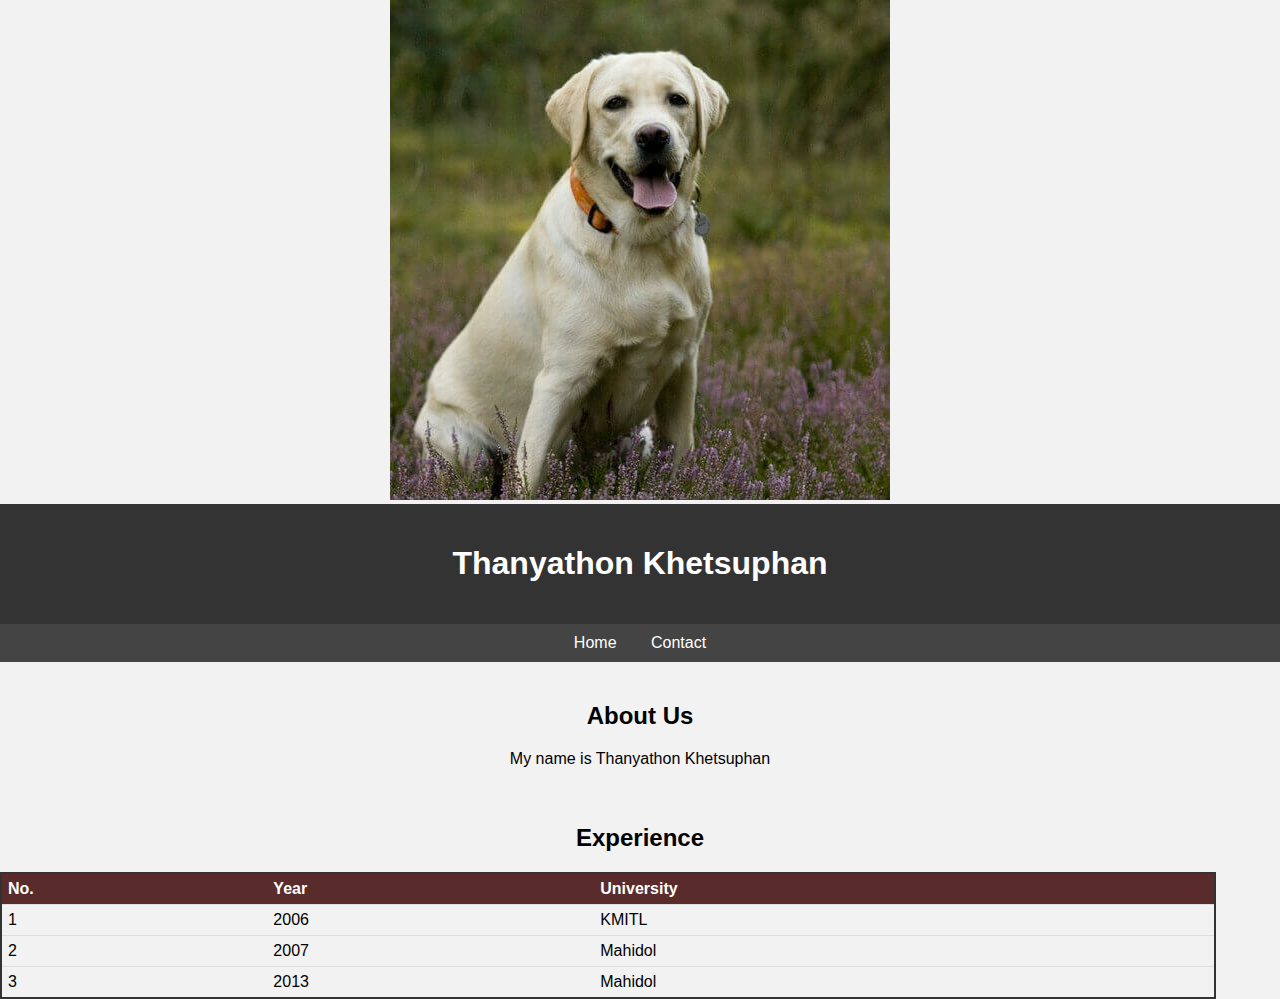
==== index.html @ 6340ae75 "Update and rename Index.html to index.html" ====
<!DOCTYPE html>
<html lang="en">
<head>
    <meta charset="UTF-8">
    <meta name="viewport" content="width=device-width, initial-scale=1.0">
    <title>My Home Page</title>
    <style>
        body {
            font-family: Arial, sans-serif;
            margin: 0;
            padding: 0;
            background-color: #f2f2f2;
        }
        header {
            background-color: #333;
            color: #fff;
            padding: 20px;
            text-align: center;
        }
        nav {
            background-color: #444;
            color: #fff;
            padding: 10px 0;
            text-align: center;
        }
        nav a {
            color: #fff;
            text-decoration: none;
            padding: 0 15px;
        }
        nav a:hover {
            background-color: #555;
        }
        section {
            padding: 20px;
            text-align: center;
        }
        footer {
            background-color: #333;
            color: #fff;
            padding: 10px 0;
            text-align: center;
            position: fixed;
            bottom: 0;
            width: 100%;
        }
    </style>
    
</head>
<body>
    <img src="Profile.jpg" alt="width: 20%; height:auto;">
    <style>
        body {
            margin: 0;
            padding: 0;
            text-align: center;
        }
        .centered-image {
            display: inline-block;
        }
    </style>
<header>
    <h1>Thanyathon Khetsuphan</h1>
</header>

<nav>
    <a href="https://mahidol.ac.th/">Home</a>
    <a href="contact.html">Contact</a>
</nav>

<section>
    <h2>About Us</h2>
    <p>My name is Thanyathon Khetsuphan</p>
</section>
        
             

<h2>Experience</h2>
<html lang="en">
<head>
    <meta charset="UTF-8">
    <meta name="viewport" content="width=device-width, initial-scale=1.0">
    <title>Styled HTML Table</title>
    <style>
        
        
         table {
            width: 95%;
            border-collapse: collapse;
            border: 2px solid #333;
         }
        .table-container {
            width: 100%;           
        }
        th, td {
            padding: 6px;
            text-align: left;
            border-bottom: 1px solid #ddd;
        }
        th {
            background-color: #471414e5;
            color: white;
        }
        tr:nth-child(even) {
            background-color: #f2f2f2;
        }
        tr:hover {
            background-color: #ddd;
        }
    </style>
</head>
<body>

<table>
    <thead>
        <tr>
            <th>No.</th>
            <th>Year</th>
            <th>University</th>
        </tr>
    </thead>
    <tbody>
        <tr>
            <td>1</td>
            <td>2006</td>
            <td>KMITL</td>
        </tr>
        <tr>
            <td>2</td>
            <td>2007</td>
            <td>Mahidol</td>
        </tr>
        <tr>
            <td>3</td>
            <td>2013</td>
            <td>Mahidol</td>
        </tr>
    </tbody>
</table>
</section>

</body>
</html>
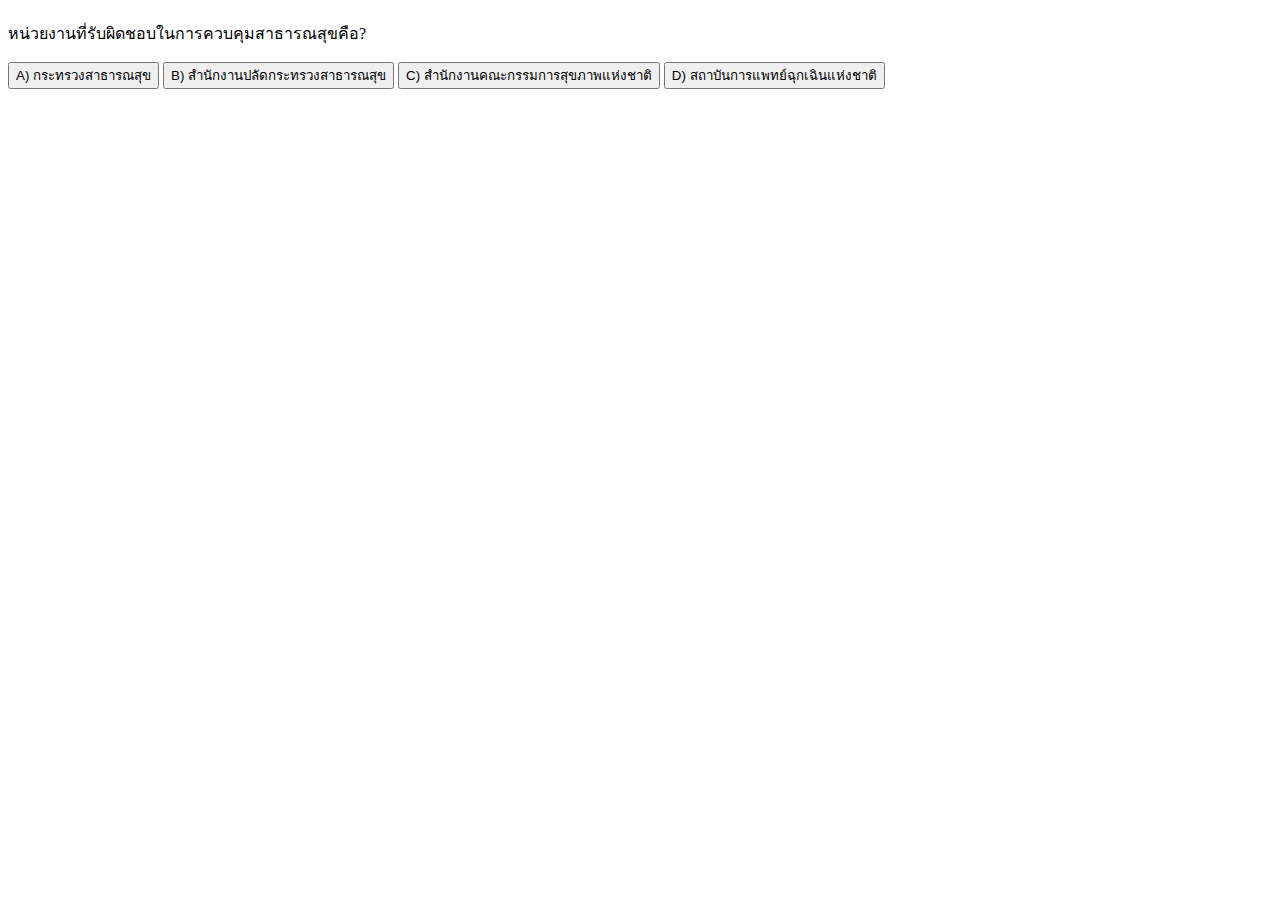
==== commit b45eabb2: "Add files via upload" ====
--- a/index.html
+++ b/index.html
@@ -1,143 +1,22 @@
 <!DOCTYPE html>
 <html lang="en">
 <head>
-    <meta charset="UTF-8">
-    <meta name="viewport" content="width=device-width, initial-scale=1.0">
-    <title>My Home Page</title>
-    <style>
-        body {
-            font-family: Arial, sans-serif;
-            margin: 0;
-            padding: 0;
-            background-color: #f2f2f2;
-        }
-        header {
-            background-color: #333;
-            color: #fff;
-            padding: 20px;
-            text-align: center;
-        }
-        nav {
-            background-color: #444;
-            color: #fff;
-            padding: 10px 0;
-            text-align: center;
-        }
-        nav a {
-            color: #fff;
-            text-decoration: none;
-            padding: 0 15px;
-        }
-        nav a:hover {
-            background-color: #555;
-        }
-        section {
-            padding: 20px;
-            text-align: center;
-        }
-        footer {
-            background-color: #333;
-            color: #fff;
-            padding: 10px 0;
-            text-align: center;
-            position: fixed;
-            bottom: 0;
-            width: 100%;
-        }
-    </style>
-    
+   <meta charset="UTF-8">
+   <meta name="viewport" content="width=device-width, initial-scale=1.0">
+   <title>ระบบข้อสอบอย่างง่าย Simple Quiz</title>
+   <link rel="stylesheet" href="styles.css">
 </head>
 <body>
-    <img src="Profile.jpg" alt="width: 20%; height:auto;">
-    <style>
-        body {
-            margin: 0;
-            padding: 0;
-            text-align: center;
-        }
-        .centered-image {
-            display: inline-block;
-        }
-    </style>
-<header>
-    <h1>Thanyathon Khetsuphan</h1>
-</header>
+   <div class="quiz-container">
+       <h1></h1>
+       <p id="question">หน่วยงานที่รับผิดชอบในการควบคุมสาธารณสุขคือ?</p>
+       <button class="button" onclick="checkAnswer('a')">A) กระทรวงสาธารณสุข</button>
+       <button class="button" onclick="checkAnswer('b')">B) สำนักงานปลัดกระทรวงสาธารณสุข</button>
+       <button class="button" onclick="checkAnswer('c')">C) สำนักงานคณะกรรมการสุขภาพแห่งชาติ</button>
+       <button class="button" onclick="checkAnswer('d')">D) สถาบันการแพทย์ฉุกเฉินแห่งชาติ</button>
+       <p id="result"></p>
+       <p id="summary"></p>
+   </div>
 
-<nav>
-    <a href="https://mahidol.ac.th/">Home</a>
-    <a href="contact.html">Contact</a>
-</nav>
-
-<section>
-    <h2>About Us</h2>
-    <p>My name is Thanyathon Khetsuphan</p>
-</section>
-        
-             
-
-<h2>Experience</h2>
-<html lang="en">
-<head>
-    <meta charset="UTF-8">
-    <meta name="viewport" content="width=device-width, initial-scale=1.0">
-    <title>Styled HTML Table</title>
-    <style>
-        
-        
-         table {
-            width: 95%;
-            border-collapse: collapse;
-            border: 2px solid #333;
-         }
-        .table-container {
-            width: 100%;           
-        }
-        th, td {
-            padding: 6px;
-            text-align: left;
-            border-bottom: 1px solid #ddd;
-        }
-        th {
-            background-color: #471414e5;
-            color: white;
-        }
-        tr:nth-child(even) {
-            background-color: #f2f2f2;
-        }
-        tr:hover {
-            background-color: #ddd;
-        }
-    </style>
-</head>
-<body>
-
-<table>
-    <thead>
-        <tr>
-            <th>No.</th>
-            <th>Year</th>
-            <th>University</th>
-        </tr>
-    </thead>
-    <tbody>
-        <tr>
-            <td>1</td>
-            <td>2006</td>
-            <td>KMITL</td>
-        </tr>
-        <tr>
-            <td>2</td>
-            <td>2007</td>
-            <td>Mahidol</td>
-        </tr>
-        <tr>
-            <td>3</td>
-            <td>2013</td>
-            <td>Mahidol</td>
-        </tr>
-    </tbody>
-</table>
-</section>
-
-</body>
-</html>
+   <script src="script.js"></script>
+</body>